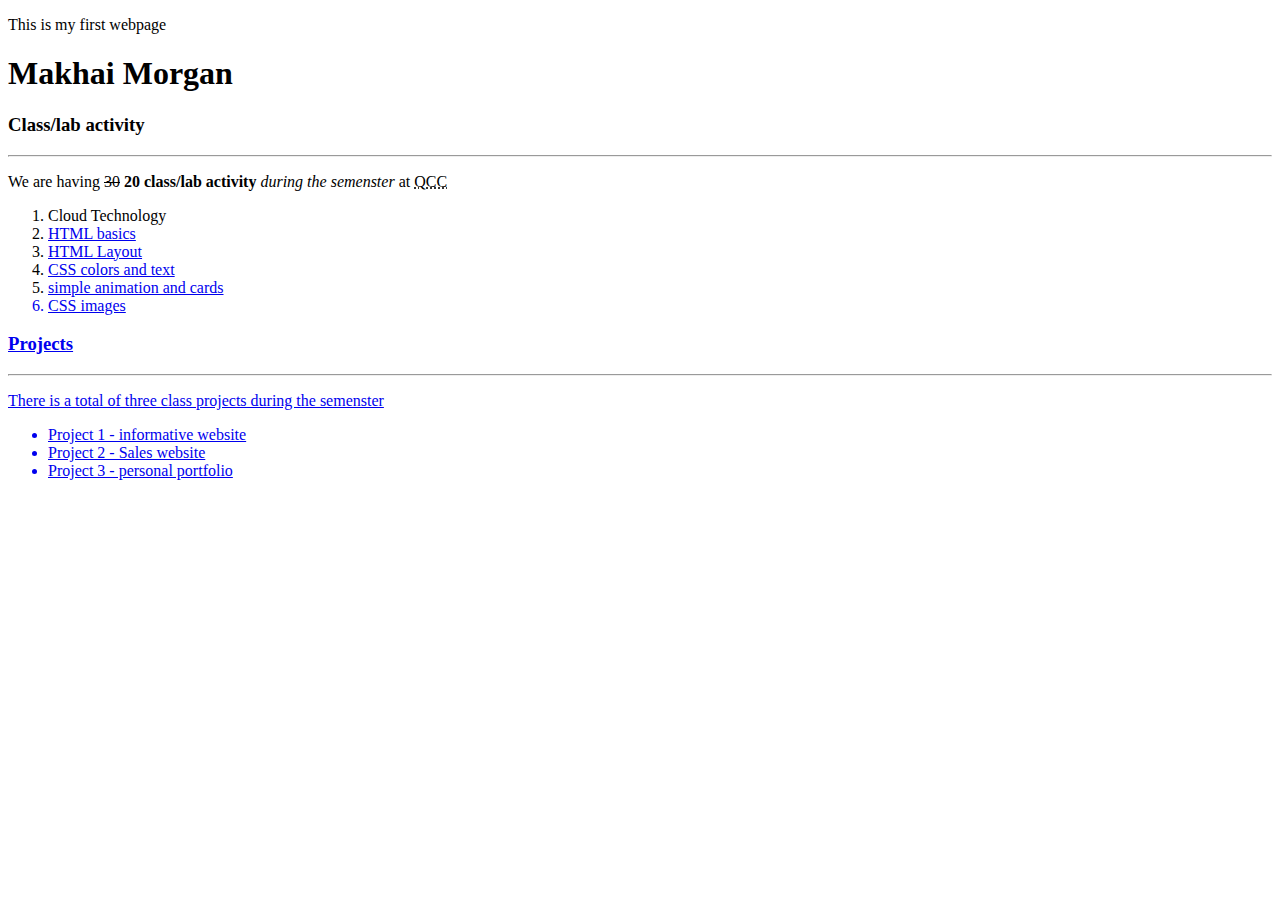
==== index.html @ 1b8f79b9 "Update index.html" ====
<!DOCTYPE html>
<html lang="en">
<head>
    <meta charset="UTF-8">
    <meta name="viewport" content="width=device-width, initial-scale=1.0">
    <title>Document</title>
</head>
<body>
 <p>This is my first webpage</p>
 <h1>Makhai Morgan</h1>
 <h3>Class/lab activity</h3>
 <hr>
 <p>We are having <s>30</s> <b>20 class/lab activity</b> <i>during the semenster</i> at <abbr title="Queensborough Community College">QCC</abbr></p>
 <ol>
   <li>Cloud Technology</li>
   <li><a href="activity2/basic.html">HTML basics</a></li>
     <li><a href="activity3/activity3.html">HTML Layout</a></li>
   <li><a href="activity7/activity7.html">CSS colors and text</li>
     <li><a href="animation/images/animation.html">simple animation and cards</li>
     
   <li>CSS images</li>
</ol>
<h3>Projects</h3>
<hr>
<p>There is a total of three class projects during the semenster</p>
<ul>
   <li>Project 1 - informative website</li>
   <li>Project 2 - Sales website</li>
   <li>Project 3 - personal portfolio</li>
</ul>

</body>
</html>
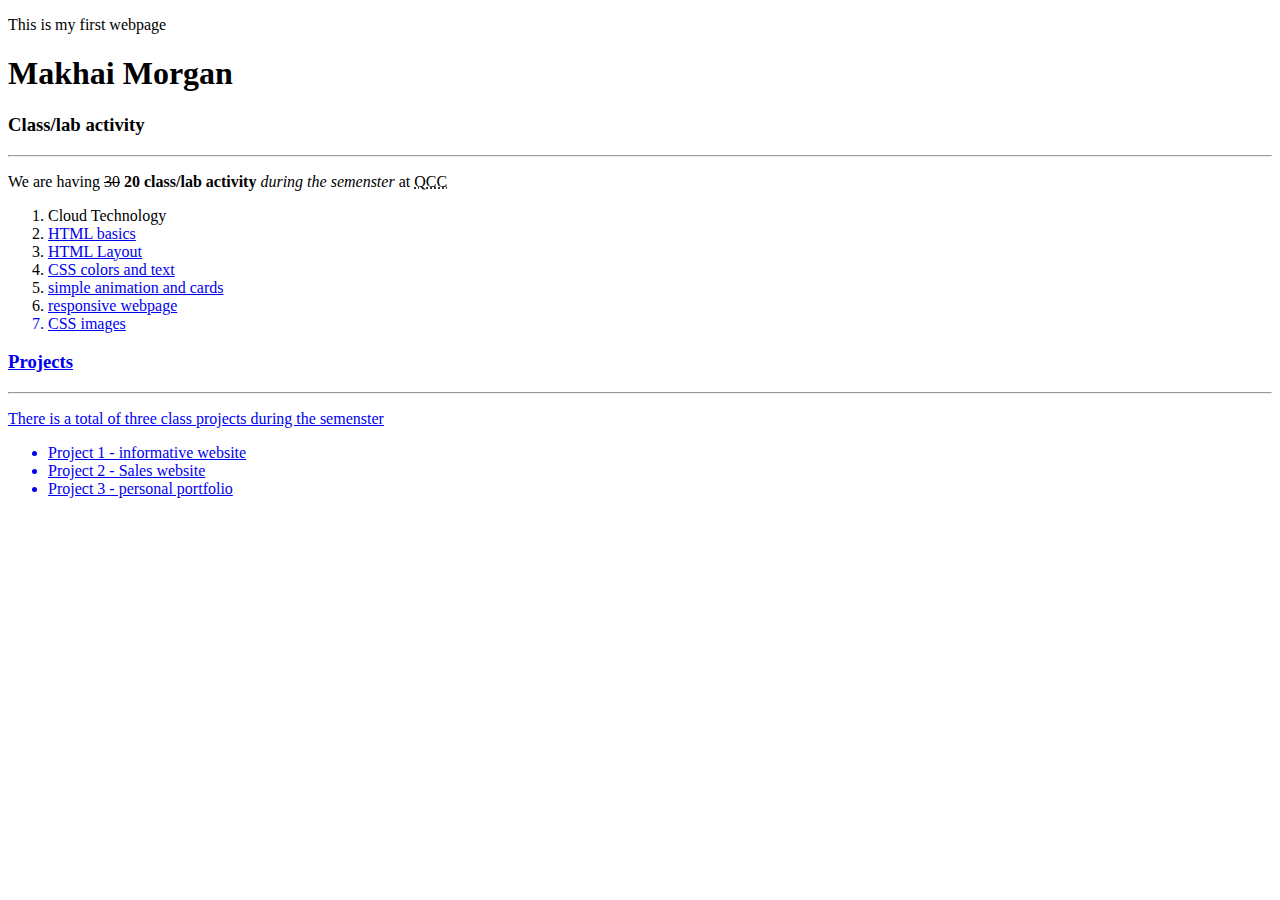
==== commit ee72ce70: "Update index.html" ====
--- a/index.html
+++ b/index.html
@@ -16,7 +16,8 @@
    <li><a href="activity2/basic.html">HTML basics</a></li>
      <li><a href="activity3/activity3.html">HTML Layout</a></li>
    <li><a href="activity7/activity7.html">CSS colors and text</li>
-     <li><a href="animation/images/animation.html">simple animation and cards</li>
+     <li><a href="animation/animation.html">simple animation and cards</li>
+     <li><a href="responsive/responsive.html">responsive webpage</li>
      
    <li>CSS images</li>
 </ol>
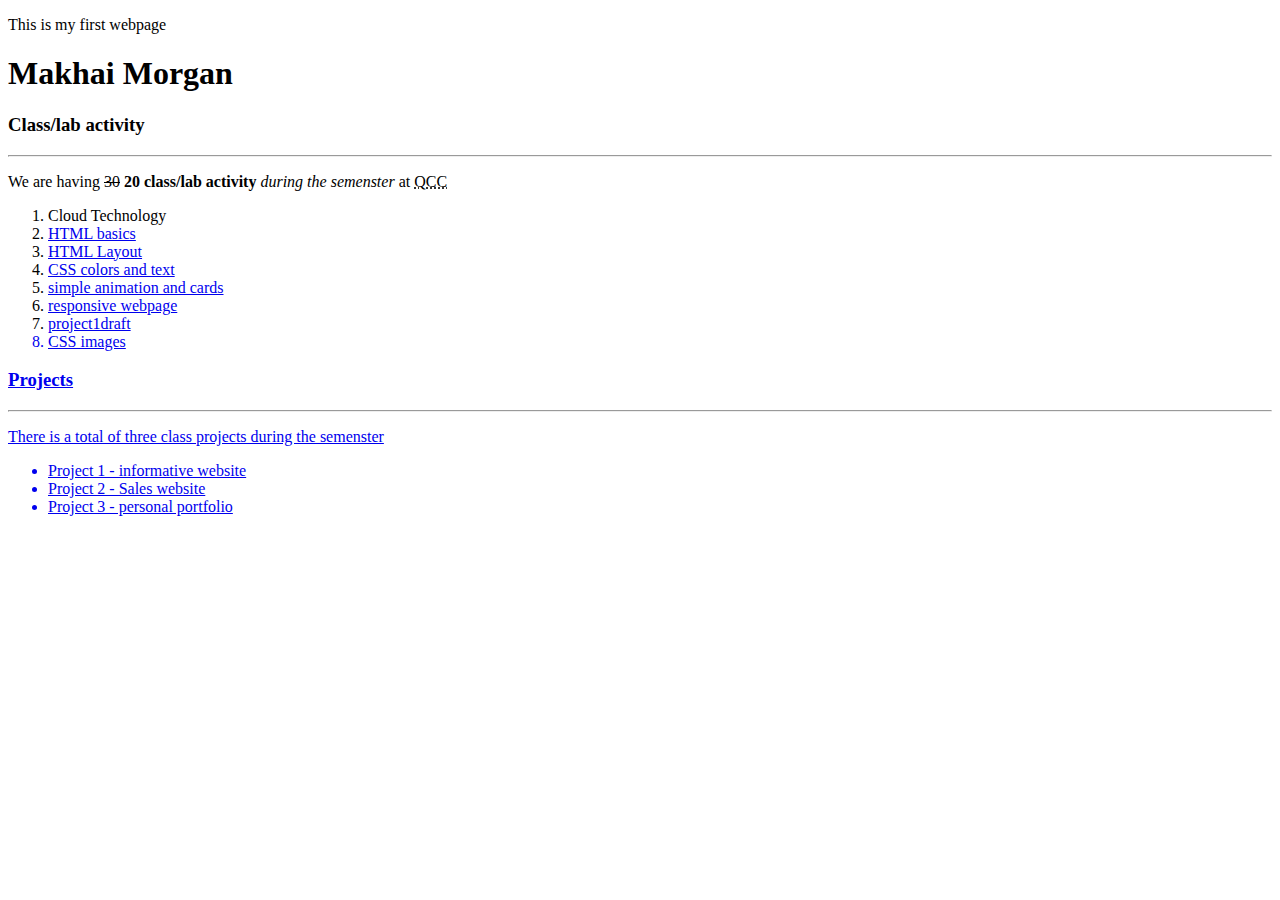
==== commit e96a2cf1: "Update index.html" ====
--- a/index.html
+++ b/index.html
@@ -18,6 +18,7 @@
    <li><a href="activity7/activity7.html">CSS colors and text</li>
      <li><a href="animation/animation.html">simple animation and cards</li>
      <li><a href="responsive/responsive.html">responsive webpage</li>
+     <li><a href="project1/project1.html">project1draft</li>
      
    <li>CSS images</li>
 </ol>
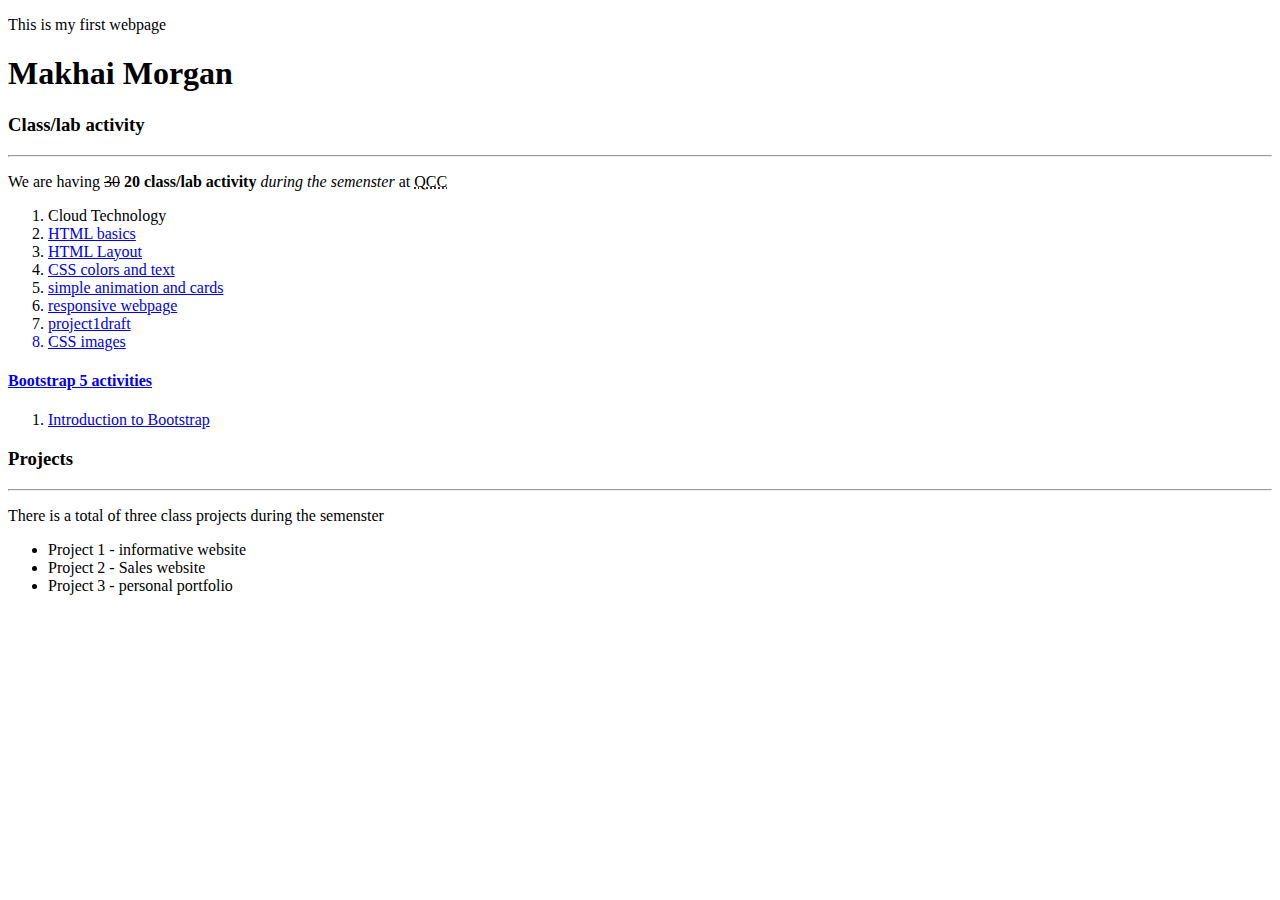
==== commit 9df4a267: "Update index.html" ====
--- a/index.html
+++ b/index.html
@@ -22,6 +22,10 @@
      
    <li>CSS images</li>
 </ol>
+    <h4>Bootstrap 5 activities </h4>
+<ol>
+    <li><a href="bootstrap/activity10.html">Introduction to Bootstrap</a></li>
+</ol>
 <h3>Projects</h3>
 <hr>
 <p>There is a total of three class projects during the semenster</p>
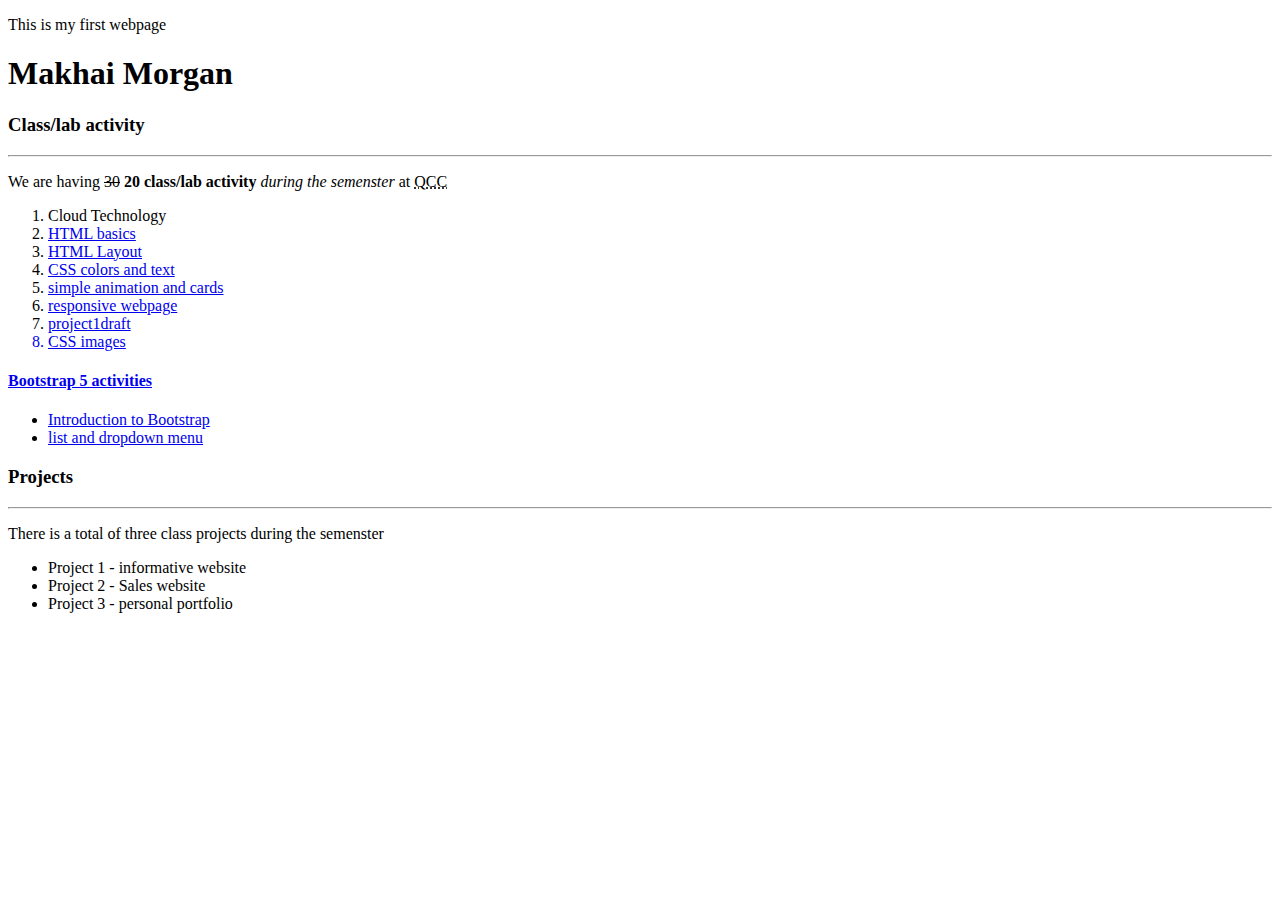
==== commit 7c201641: "Update index.html" ====
--- a/index.html
+++ b/index.html
@@ -23,9 +23,10 @@
    <li>CSS images</li>
 </ol>
     <h4>Bootstrap 5 activities </h4>
-<ol>
+<ul>
     <li><a href="bootstrap/activity10.html">Introduction to Bootstrap</a></li>
-</ol>
+     <li><a href="list/activity11.html">list and dropdown menu</a></li>
+</ul>
 <h3>Projects</h3>
 <hr>
 <p>There is a total of three class projects during the semenster</p>
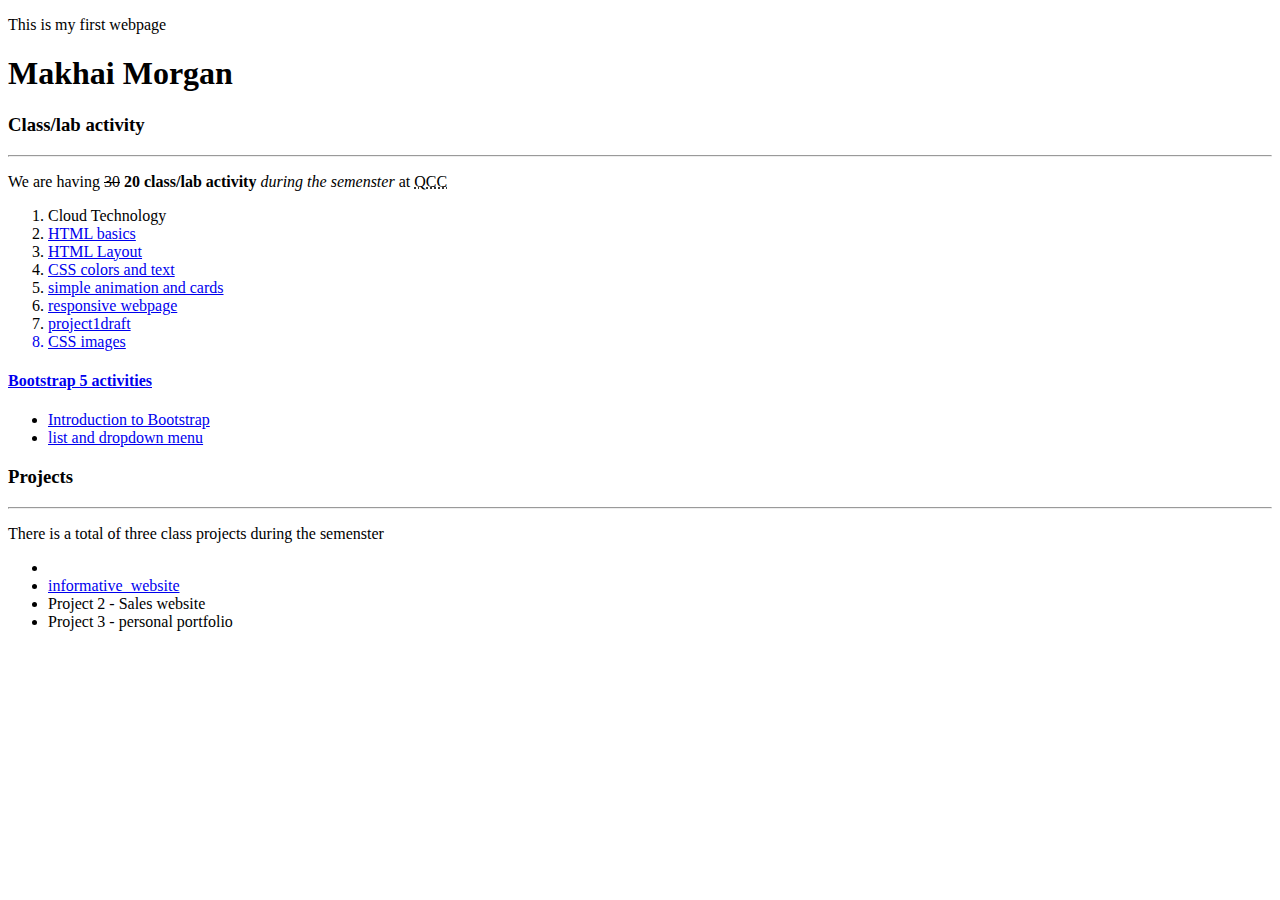
==== commit 3d8d25c2: "Update index.html" ====
--- a/index.html
+++ b/index.html
@@ -31,7 +31,7 @@
 <hr>
 <p>There is a total of three class projects during the semenster</p>
 <ul>
-   <li>Project 1 - informative website</li>
+   <li> <li><a href="project1/project1.html">informative_website</a></li>
    <li>Project 2 - Sales website</li>
    <li>Project 3 - personal portfolio</li>
 </ul>
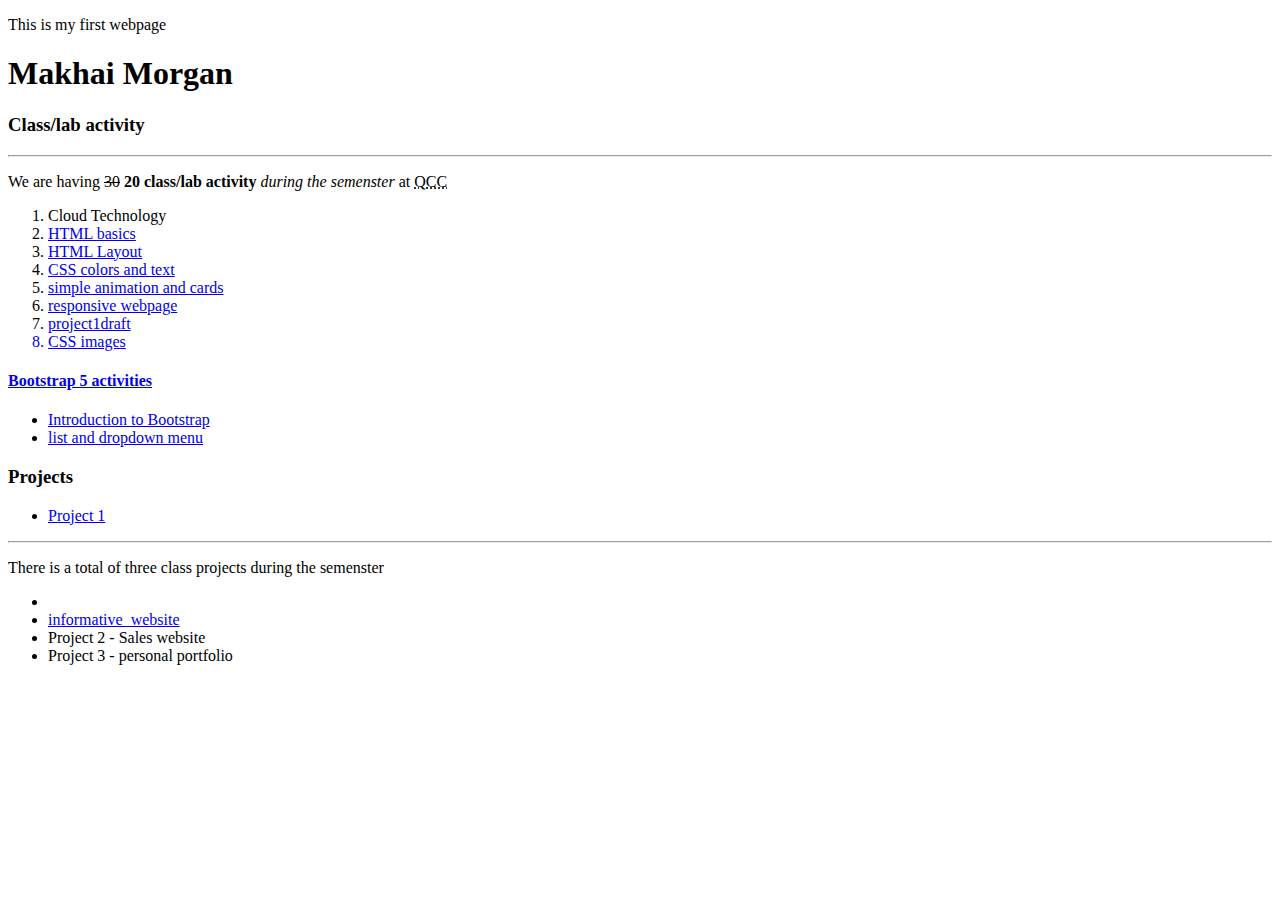
==== commit d8f90713: "Add files via upload" ====
--- a/index.html
+++ b/index.html
@@ -28,6 +28,9 @@
      <li><a href="list/activity11.html">list and dropdown menu</a></li>
 </ul>
 <h3>Projects</h3>
+<ul>
+  <li> <a href="project1/project1.html">Project 1</a></li>
+</ul>
 <hr>
 <p>There is a total of three class projects during the semenster</p>
 <ul>
